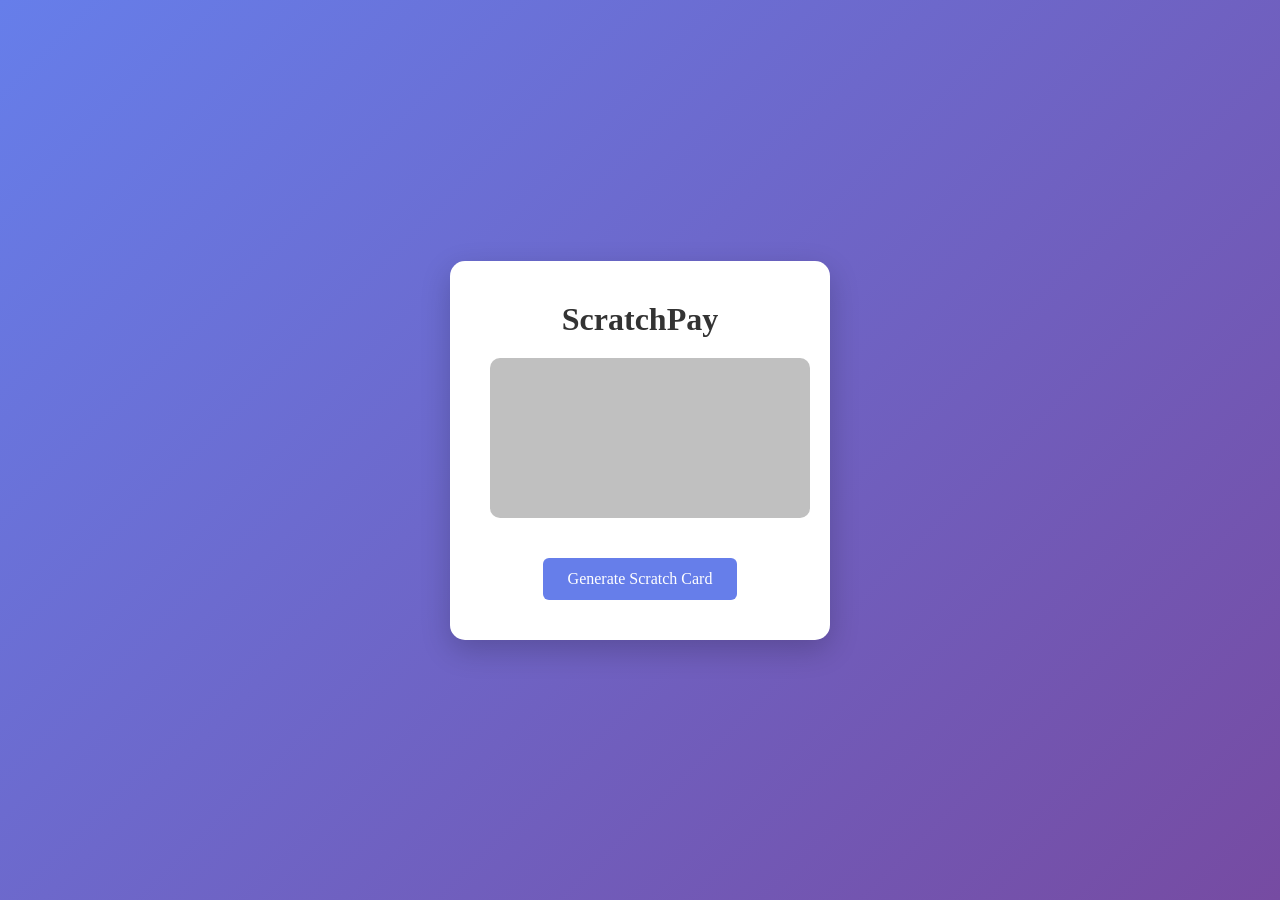
==== frontend/index.html @ e3c8dac6 "Initial commit - ScratchPay project" ====
<!DOCTYPE html>
<html>
<head>
<title>ScratchPay</title>

<style>

*{
margin:0;
padding:0;
box-sizing:border-box;
font-family:Segoe UI;
}

body{
height:100vh;
display:flex;
justify-content:center;
align-items:center;
background:linear-gradient(135deg,#667eea,#764ba2);
}

.container{
background:white;
padding:40px;
border-radius:15px;
box-shadow:0 10px 30px rgba(0,0,0,0.2);
text-align:center;
width:380px;
}

h1{
margin-bottom:20px;
color:#333;
}

#card{
width:320px;
height:160px;
margin:20px auto;
position:relative;
border-radius:10px;
overflow:hidden;
}

#reward{
position:absolute;
width:100%;
height:100%;
display:flex;
justify-content:center;
align-items:center;
font-size:22px;
font-weight:bold;
color:#333;
background:#fafafa;
}

canvas{
position:absolute;
top:0;
left:0;
}

button{
margin-top:20px;
padding:12px 25px;
border:none;
background:#667eea;
color:white;
font-size:16px;
border-radius:6px;
cursor:pointer;
transition:0.3s;
}

button:hover{
background:#5563d1;
}

</style>

</head>

<body>

<div class="container">

<h1>ScratchPay</h1>

<div id="card">

<div id="reward">Generate Card</div>

<canvas id="scratchCanvas" width="320" height="160"></canvas>

</div>

<button onclick="generateCard()">Generate Scratch Card</button>

</div>

<script>

var canvas = document.getElementById("scratchCanvas")
var ctx = canvas.getContext("2d")

function resetScratch(){

ctx.globalCompositeOperation="source-over"
ctx.fillStyle="silver"
ctx.fillRect(0,0,320,160)

}

resetScratch()

function generateCard(){

fetch("http://127.0.0.1:5000/generate",{
method:"POST"
})
.then(res=>res.json())
.then(data=>{

document.getElementById("reward").innerText=data.reward
resetScratch()

})

}

canvas.addEventListener("mousemove",function(e){

if(e.buttons==1){

var rect=canvas.getBoundingClientRect()
var x=e.clientX-rect.left
var y=e.clientY-rect.top

ctx.globalCompositeOperation="destination-out"
ctx.beginPath()
ctx.arc(x,y,18,0,Math.PI*2)
ctx.fill()

}

})

</script>

</body>
</html>
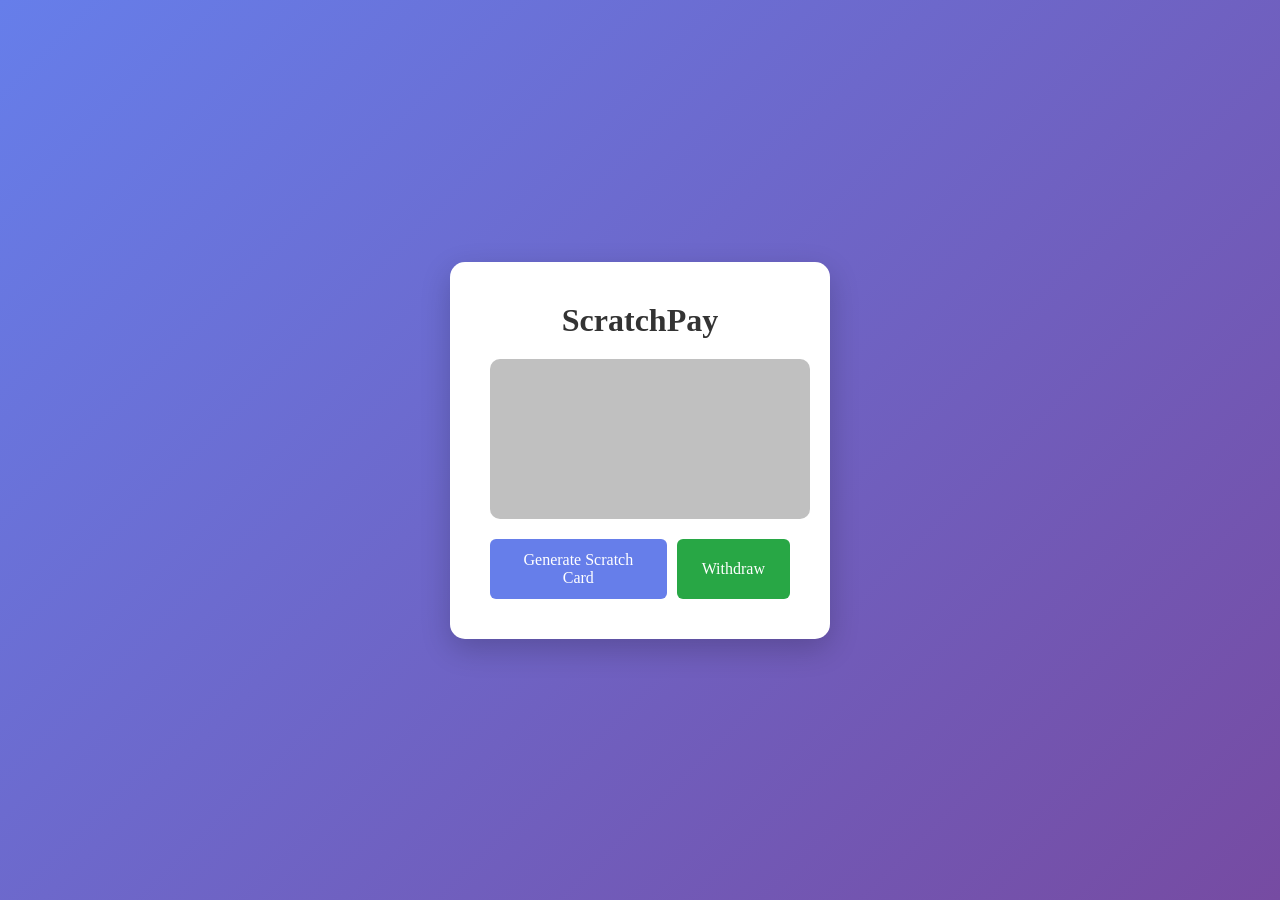
==== commit b2ae4939: "updated" ====
--- a/frontend/index.html
+++ b/frontend/index.html
@@ -96,7 +96,10 @@
 
 </div>
 
-<button onclick="generateCard()">Generate Scratch Card</button>
+<div style="display: flex; justify-content: center; gap: 10px; margin-top: 20px;">
+<button onclick="generateCard()" style="margin-top: 0;">Generate Scratch Card</button>
+<button onclick="goToWithdraw()" style="margin-top: 0; background: #28a745;">Withdraw</button>
+</div>
 
 </div>
 
@@ -147,6 +150,15 @@
 
 })
 
+function goToWithdraw() {
+    var rewardText = document.getElementById("reward").innerText;
+    if (rewardText === "Generate Card" || rewardText === "") {
+        alert("Please generate a scratch card first!");
+        return;
+    }
+    window.location.href = 'withdraw.html?reward=' + encodeURIComponent(rewardText);
+}
+
 </script>
 
 </body>
